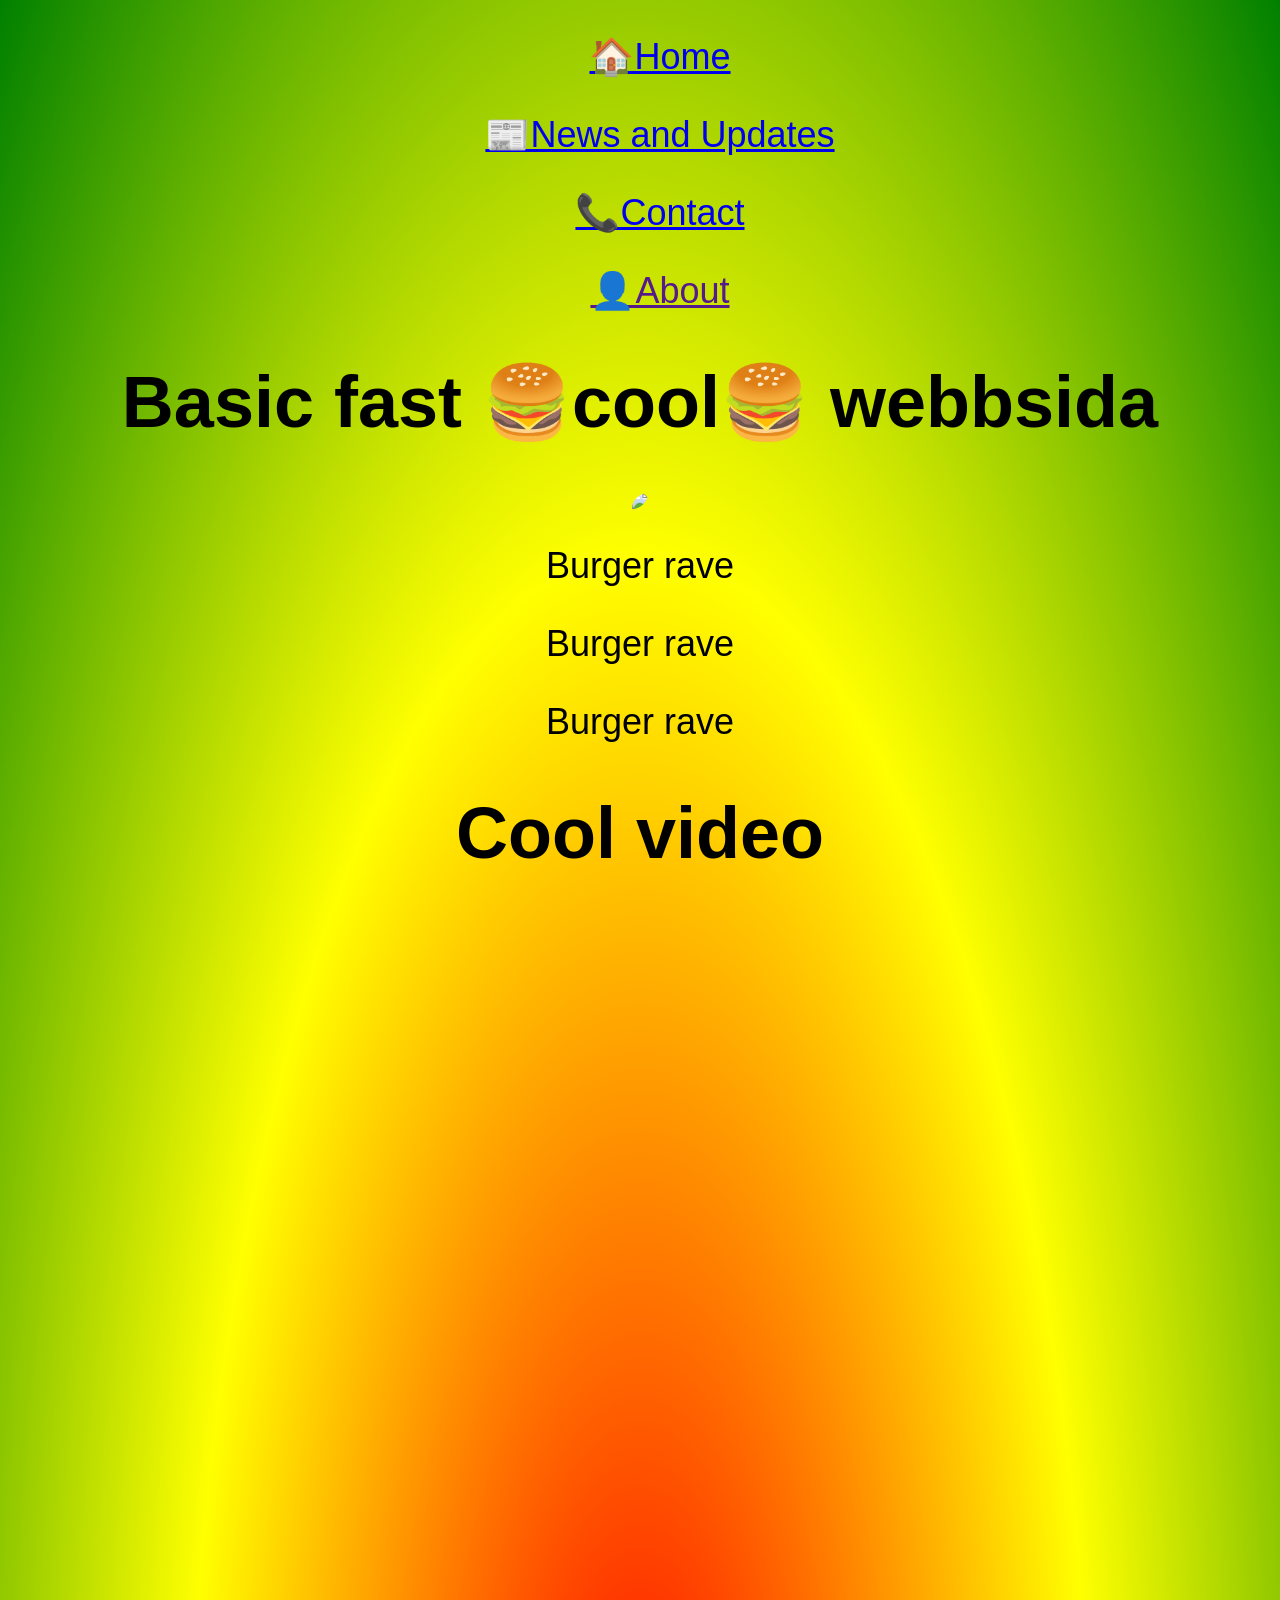
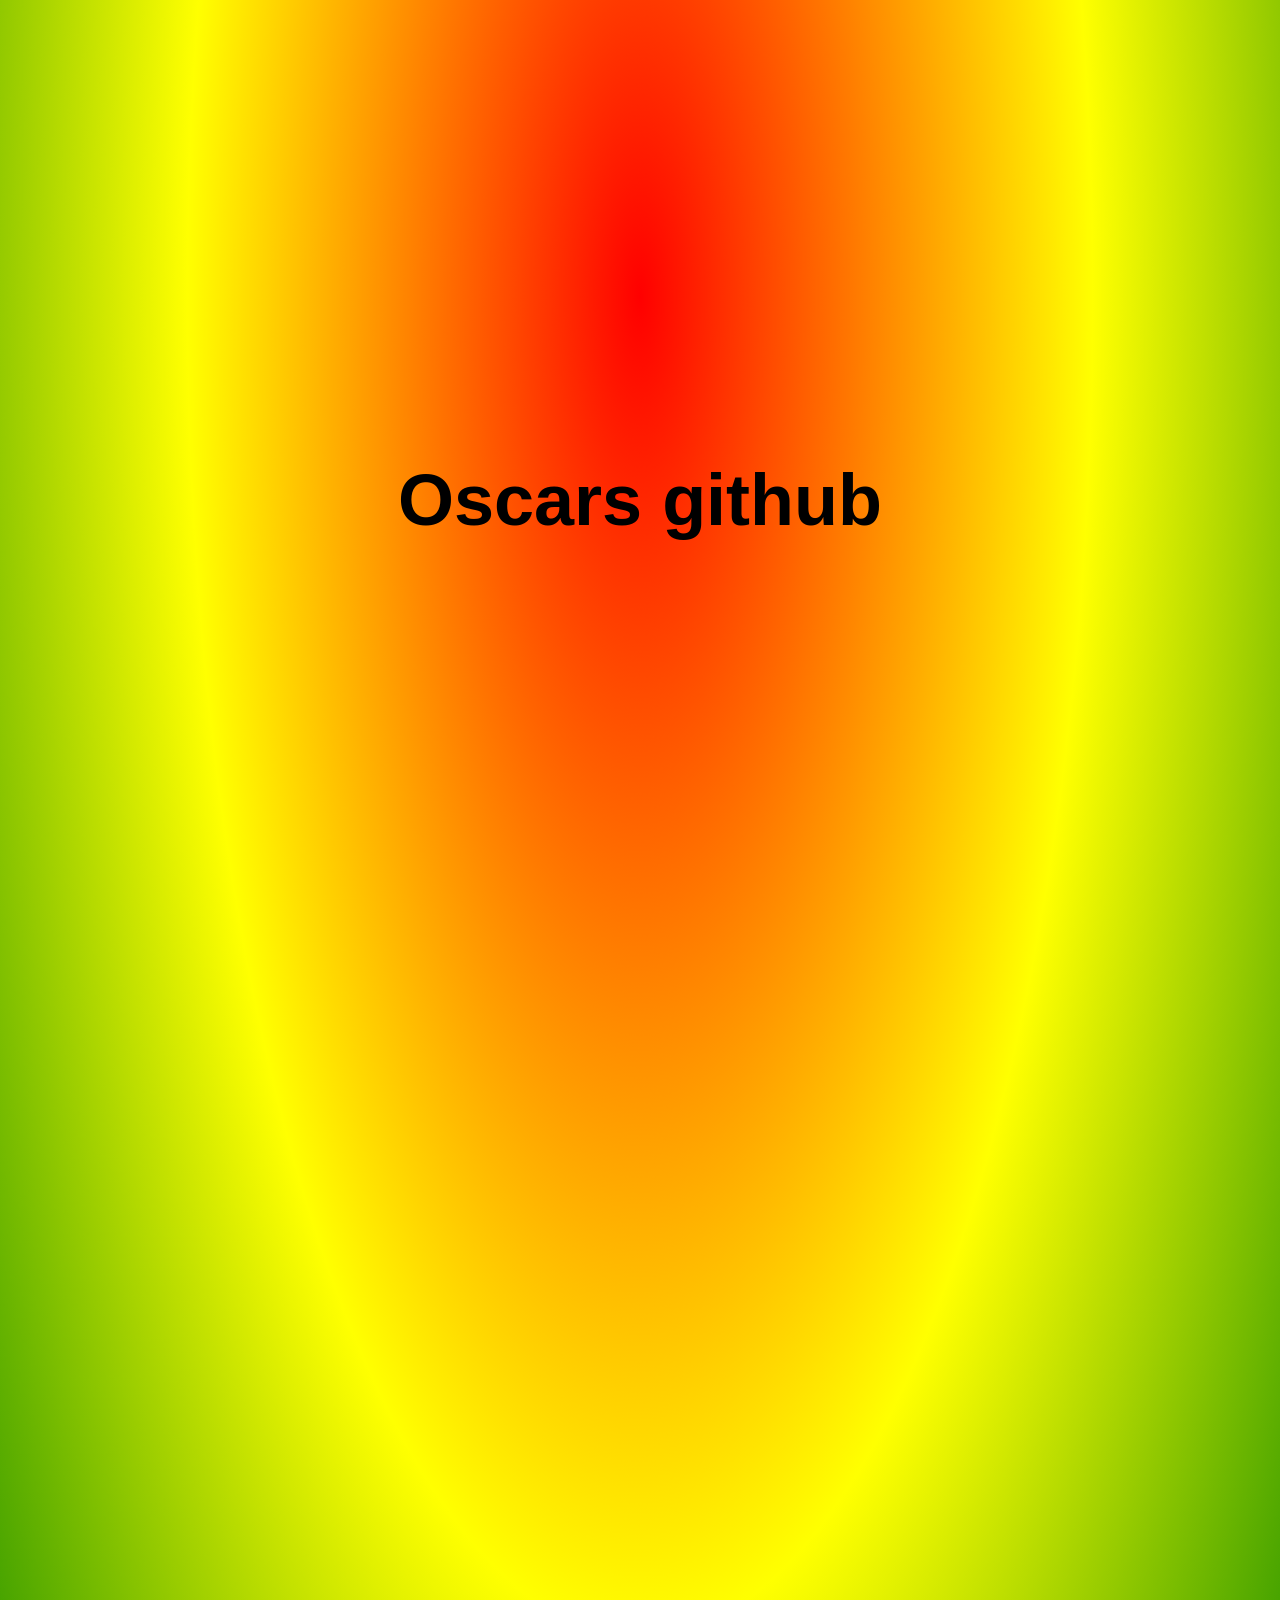
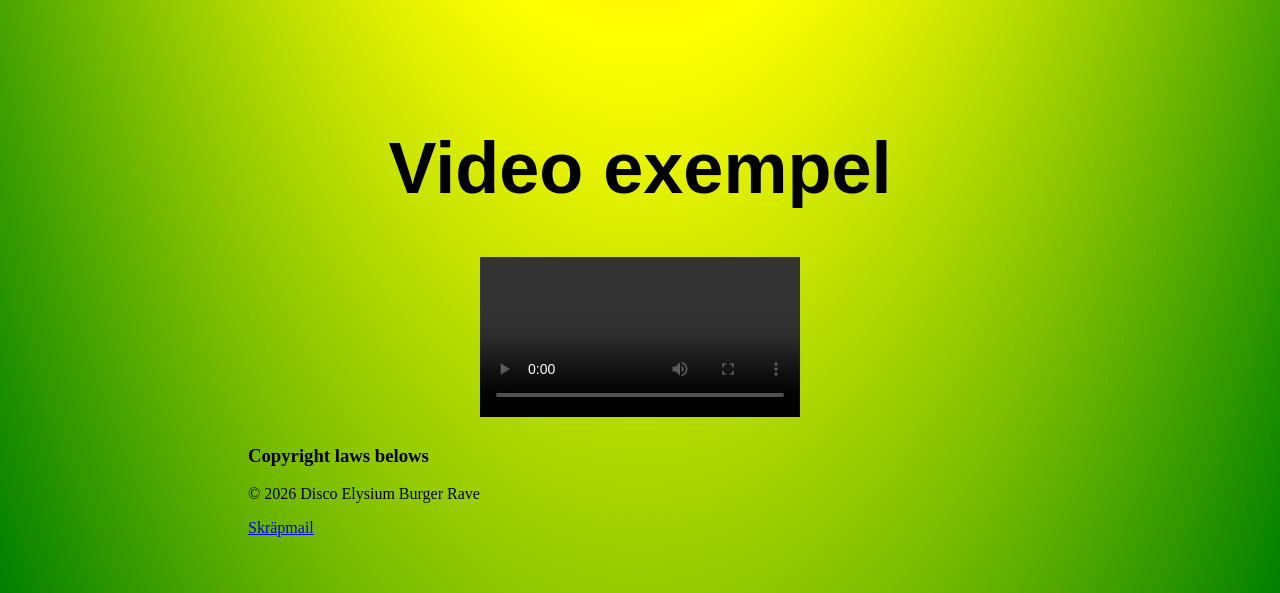
==== index.html @ f89dcb17 "Inital" ====
<!DOCTYPE html>
<html>
<meta charset="UTF-8">

<head>
    <link href="https://fonts.cdnfonts.com/css/open-dyslexic" rel="stylesheet">
    <link rel="stylesheet" href="Resources/CSS/myCss.css">
    <link rel="preconnect" href="https://fonts.googleapis.com">
    <link rel="preconnect" href="https://fonts.gstatic.com" crossorigin>
    <link href="https://fonts.googleapis.com/css2?family=Bangers&display=swap" rel="stylesheet">
    <title>En av många webbsidor</title>
</head>

<body>
    <div>
        <ul><a href="index.html">🏠Home</a></ul>
        <ul><a href="news.html">📰News and Updates</a></ul>
        <ul><a href="contact.html">📞Contact</a></ul>
        <ul><a class="active" href="">👤About</a></ul>
    </div>
    <div>
        <h1>Basic fast 🍔<strong>cool</strong>🍔 webbsida</h1>
        <div class="image_class_container">
            <img src="Resources/Imgs/disco-elysium-rave.gif">
        </div>
        <p>Burger rave</p>
        <p>Burger rave</p>
        <p>Burger rave</p>
    </div>
    <div>
        <h1>Cool video</h1>
        <div class ="image_container">
            <iframe width="1920" height="1080" src="https://www.youtube.com/embed/Gj5L9SYhoSE?si=VggMY72leBWcIpE0" title="YouTube video player" frameborder="0" allow="accelerometer; autoplay; clipboard-write; encrypted-media; gyroscope; picture-in-picture; web-share" referrerpolicy="strict-origin-when-cross-origin" allowfullscreen></iframe>
        </div>
    </div>
    <div>
        <h1>Oscars github</h1>
        <iframe width="1920" height="1080" src="https://www.nykoping.se/"frameborder="0" allow="accelerometer; autoplay; clipboard-write; encrypted-media; gyroscope; picture-in-picture; web-share" referrerpolicy="strict-origin-when-cross-origin" allowfullscreen></iframe>
    </div>
    <div>
        <h1>Video exempel</h1>
        <video width="320" controls>
            <source src="Resources/Vids/y2mate.com - Sandy Grounds  ARGrupp 3_1080p.mp4"type="video/mp4">
            Bungus
        </video>
    </div>
    <iframe src="footer.html" width="800px" style="border: none;"></iframe>
</body>

</html>
---- Resources/CSS/myCss.css ----
body{
    font-size: 36px;
    font-family: open;
    text-align: center;
     font-family: 'Open-Dyslexic', sans-serif;
     background-image: radial-gradient(red, yellow, green);
     
}
iframe{
  border-radius: 50px;
}
.bangers-regular {
  font-family: "Bangers", system-ui;
  font-weight: 400;
  font-style: normal;
}
.image_class_container{
  display: flex;
  justify-content: center;
  
}

img{
    border-radius: 50px 0px;
}
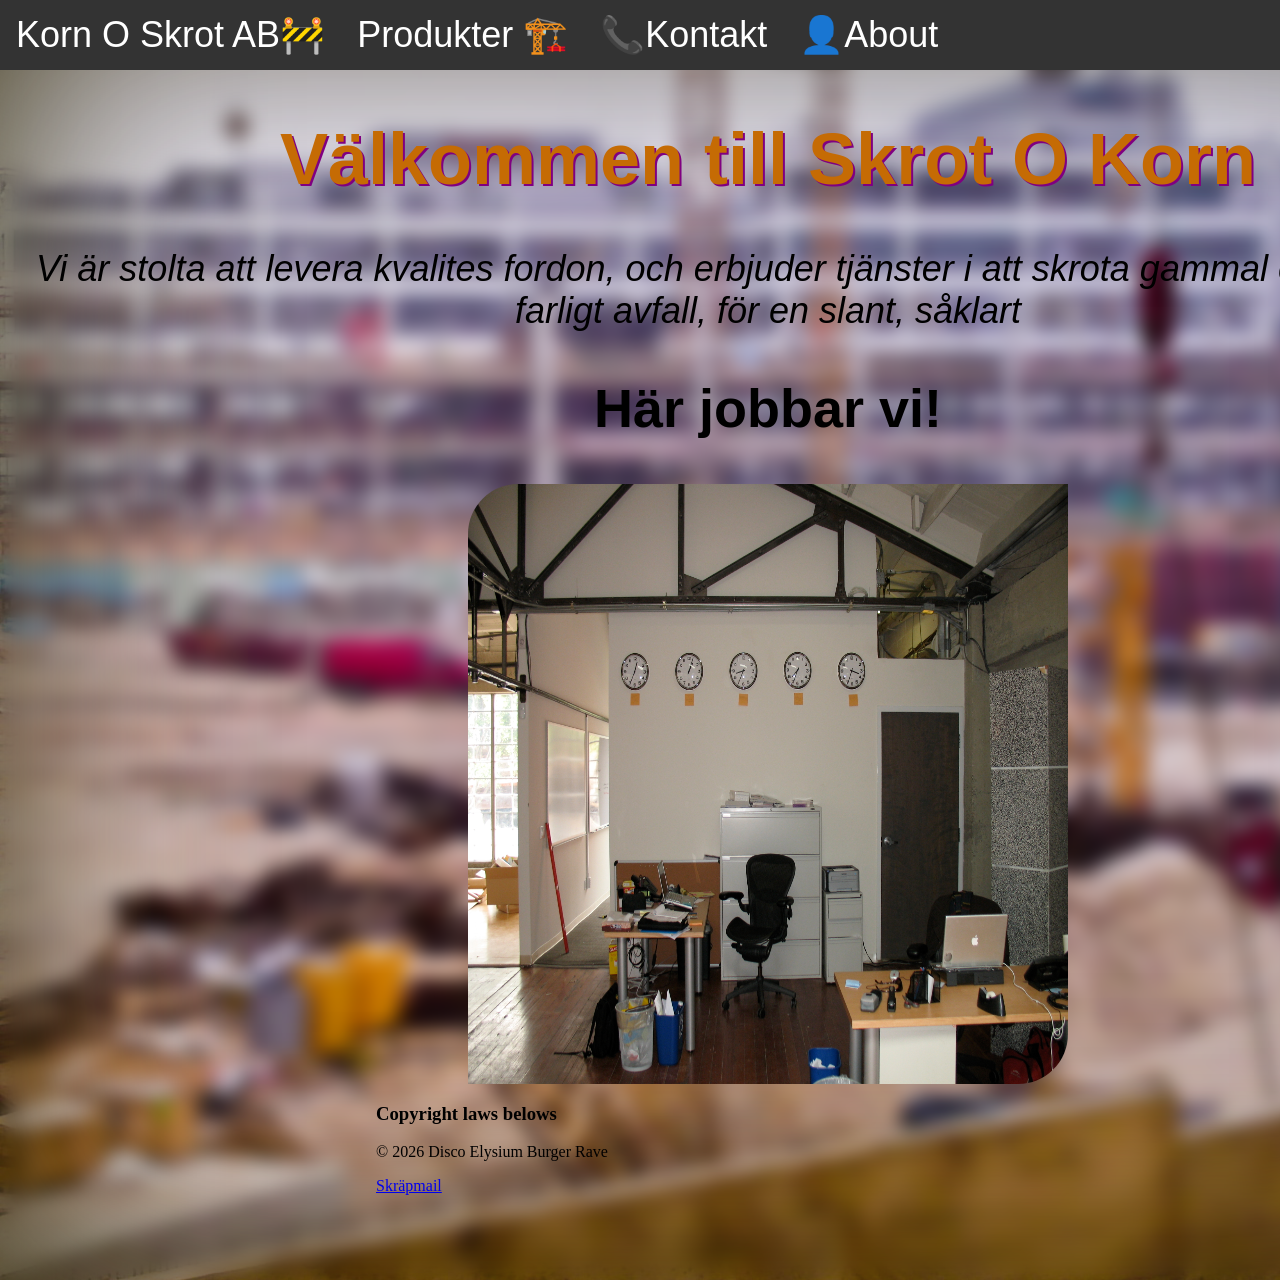
==== commit 488a52ea: "Part one done" ====
--- a/index.html
+++ b/index.html
@@ -11,39 +11,20 @@
     <title>En av många webbsidor</title>
 </head>
 
-<body>
-    <div>
-        <ul><a href="index.html">🏠Home</a></ul>
-        <ul><a href="news.html">📰News and Updates</a></ul>
-        <ul><a href="contact.html">📞Contact</a></ul>
-        <ul><a class="active" href="">👤About</a></ul>
-    </div>
-    <div>
-        <h1>Basic fast 🍔<strong>cool</strong>🍔 webbsida</h1>
+<body class ="backgroundimage">
+    <ul>
+        <li><a href="index.html">Korn O Skrot AB🚧</a></li>
+        <li><a href="products.html">Produkter 🏗️</a></li>
+        <li><a href="contact.html">📞Kontakt</a></li>
+        <li><a class="active" href="">👤About</a></li>
+    </ul>
+    <h1>Välkommen till Skrot O Korn</h1>
+    <p><i>Vi är stolta att levera kvalites fordon, och erbjuder tjänster i att skrota gammal elektronik och farligt avfall, för en slant, såklart</i></p>
+       <h2>Här jobbar vi!</h2>
         <div class="image_class_container">
-            <img src="Resources/Imgs/disco-elysium-rave.gif">
+            <img src="Resources/Imgs/office.jpg" style="height: 600px;  width: 600px">
         </div>
-        <p>Burger rave</p>
-        <p>Burger rave</p>
-        <p>Burger rave</p>
-    </div>
-    <div>
-        <h1>Cool video</h1>
-        <div class ="image_container">
-            <iframe width="1920" height="1080" src="https://www.youtube.com/embed/Gj5L9SYhoSE?si=VggMY72leBWcIpE0" title="YouTube video player" frameborder="0" allow="accelerometer; autoplay; clipboard-write; encrypted-media; gyroscope; picture-in-picture; web-share" referrerpolicy="strict-origin-when-cross-origin" allowfullscreen></iframe>
-        </div>
-    </div>
-    <div>
-        <h1>Oscars github</h1>
-        <iframe width="1920" height="1080" src="https://www.nykoping.se/"frameborder="0" allow="accelerometer; autoplay; clipboard-write; encrypted-media; gyroscope; picture-in-picture; web-share" referrerpolicy="strict-origin-when-cross-origin" allowfullscreen></iframe>
-    </div>
-    <div>
-        <h1>Video exempel</h1>
-        <video width="320" controls>
-            <source src="Resources/Vids/y2mate.com - Sandy Grounds  ARGrupp 3_1080p.mp4"type="video/mp4">
-            Bungus
-        </video>
-    </div>
+
     <iframe src="footer.html" width="800px" style="border: none;"></iframe>
 </body>
 
--- a/Resources/CSS/myCss.css
+++ b/Resources/CSS/myCss.css
@@ -1,25 +1,88 @@
+.backgroundimage {
+  backdrop-filter: blur(9.7px);
+  background-repeat: no-repeat;
+  background-attachment: fixed;
+  height: 120%;
+  width: 120%;
+  background: url(/Resources/Imgs/background.jpg)no-repeat center center fixed;
+  box-shadow: 0 0 1000px rgb(51, 43, 9) inset;
+}
+
+.center{
+  margin:20px;
+padding:0px;
+text-align: left;
+ display: flex;
+  justify-content: center;
+}
+table{
+  background-color: white;
+   border-style: dotted;
+  border-color: blue;
+}
+th, td {
+  padding-top: 10px;
+  padding-bottom: 20px;
+  padding-left: 30px;
+  padding-right: 40px;
+  border-style: solid;
+  border-color: rgb(255, 30, 0);
+}
 body{
-    font-size: 36px;
+margin:0px;
+padding:0px;
+min-height: 100vw;
+height: 100%;
+ font-size: 36px;
     font-family: open;
     text-align: center;
      font-family: 'Open-Dyslexic', sans-serif;
-     background-image: radial-gradient(red, yellow, green);
-     
 }
-iframe{
+h1{
+  color: rgb(197, 107, 4);
+  text-shadow: 2px 2px purple;
+}
+iframe {
   border-radius: 50px;
 }
+
 .bangers-regular {
   font-family: "Bangers", system-ui;
   font-weight: 400;
   font-style: normal;
 }
-.image_class_container{
+
+.image_class_container {
   display: flex;
   justify-content: center;
-  
+
 }
 
-img{
-    border-radius: 50px 0px;
+img {
+  border-radius: 50px 0px;
+  height: 600px;  width: 600px
 }
+
+ul {
+  list-style-type: none;
+  margin: 0;
+  padding: 0;
+  overflow: hidden;
+  background-color: #333333;
+}
+
+ul li {
+  float: left;
+}
+
+ul li a {
+  display: block;
+  color: white;
+  text-align: center;
+  padding: 14px 16px;
+  text-decoration: none;
+}
+
+ul li a:hover {
+  background-color: #111111;
+}
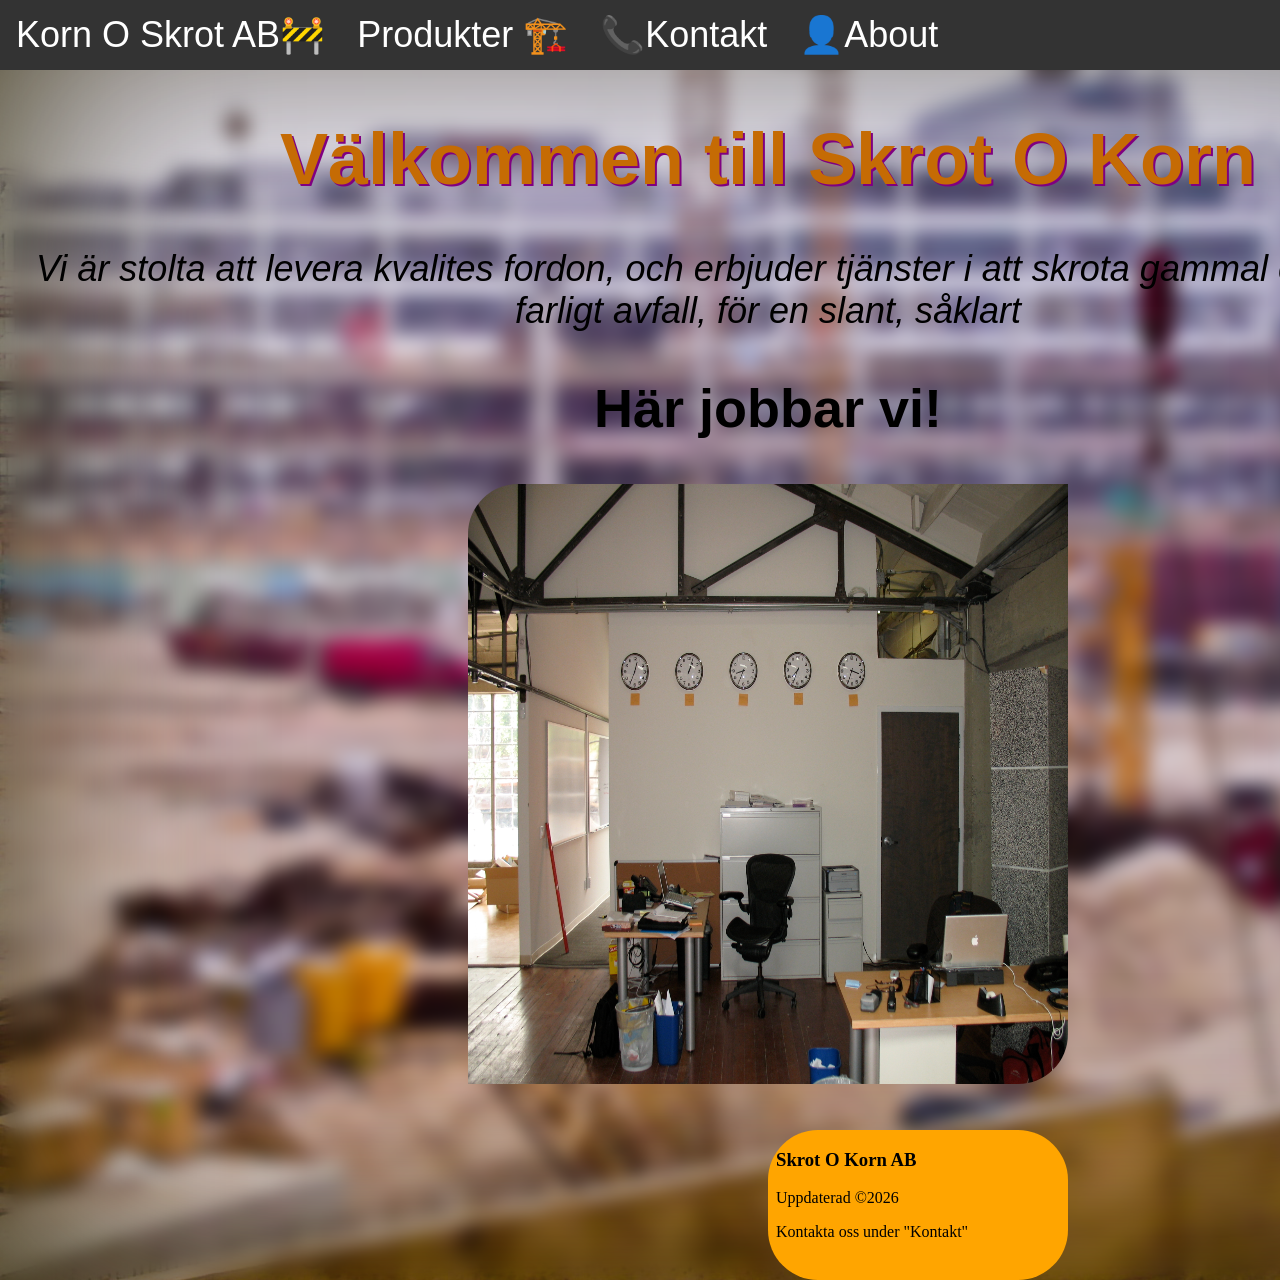
==== commit f9f17156: "Skrot o Korn part 2" ====
--- a/index.html
+++ b/index.html
@@ -3,6 +3,8 @@
 <meta charset="UTF-8">
 
 <head>
+    <meta name="viewport" content="width=device-width, initial-scale=1.0">
+
     <link href="https://fonts.cdnfonts.com/css/open-dyslexic" rel="stylesheet">
     <link rel="stylesheet" href="Resources/CSS/myCss.css">
     <link rel="preconnect" href="https://fonts.googleapis.com">
@@ -11,7 +13,7 @@
     <title>En av många webbsidor</title>
 </head>
 
-<body class ="backgroundimage">
+<body class="backgroundimage">
     <ul>
         <li><a href="index.html">Korn O Skrot AB🚧</a></li>
         <li><a href="products.html">Produkter 🏗️</a></li>
@@ -19,13 +21,14 @@
         <li><a class="active" href="">👤About</a></li>
     </ul>
     <h1>Välkommen till Skrot O Korn</h1>
-    <p><i>Vi är stolta att levera kvalites fordon, och erbjuder tjänster i att skrota gammal elektronik och farligt avfall, för en slant, såklart</i></p>
-       <h2>Här jobbar vi!</h2>
-        <div class="image_class_container">
-            <img src="Resources/Imgs/office.jpg" style="height: 600px;  width: 600px">
-        </div>
+    <p><i>Vi är stolta att levera kvalites fordon, och erbjuder tjänster i att skrota gammal elektronik och farligt
+            avfall, för en slant, såklart</i></p>
+    <h2>Här jobbar vi!</h2>
+    <div class="image_class_container">
+        <img src="Resources/Imgs/office.jpg" style="height: 600px;  width: 600px">
+    </div>
 
-    <iframe src="footer.html" width="800px" style="border: none;"></iframe>
+    <iframe src="footer.html" width="800px" style="border: none; " class="footer"></iframe>
 </body>
 
 </html>
--- a/Resources/CSS/myCss.css
+++ b/Resources/CSS/myCss.css
@@ -8,19 +8,71 @@
   box-shadow: 0 0 1000px rgb(51, 43, 9) inset;
 }
 
-.center{
-  margin:20px;
-padding:0px;
-text-align: left;
- display: flex;
+form {
+  display: block;
+  justify-content: center;
+  width: auto;
+  height: auto;
+  background-color: rgba(245, 222, 179, 0.753);
+  border-style: solid;
+  border-width: 25px;
+  border-color: wheat;
+}
+
+.footer {
+  position: absolute;
+  bottom: 0;
+  width: auto;
+  font-size: 50px;
+  background-color: orange;
+  color: white;
+}
+
+.center {
+  margin: 20px;
+  padding: 0px;
+  text-align: left;
+  display: flex;
   justify-content: center;
 }
-table{
+
+input {
+  font-size: 26px;
+}
+
+input[type=text],
+select {
+  width: 90%;
+  padding: 12px 20px;
+  margin: 8px 0;
+  display: inline-block;
+}
+
+input[type=checkbox],
+input[type=radio] {
+  transform: scale(2);
+}
+
+input[type=submit] {
+  display: inline-block;
+
+  transform: scale(2);
+  font-family: 'Open-Dyslexic', sans-serif;
+  font-size: 24px;
+}
+
+input[type=submit]:hover {
+  background-color: #45a049;
+}
+
+table {
   background-color: white;
-   border-style: dotted;
+  border-style: dotted;
   border-color: blue;
 }
-th, td {
+
+th,
+td {
   padding-top: 10px;
   padding-bottom: 20px;
   padding-left: 30px;
@@ -28,20 +80,23 @@
   border-style: solid;
   border-color: rgb(255, 30, 0);
 }
-body{
-margin:0px;
-padding:0px;
-min-height: 100vw;
-height: 100%;
- font-size: 36px;
-    font-family: open;
-    text-align: center;
-     font-family: 'Open-Dyslexic', sans-serif;
+
+body {
+  margin: 0px;
+  padding: 0px;
+  min-height: 100vw;
+  height: 100%;
+  font-size: 36px;
+  font-family: open;
+  text-align: center;
+  font-family: 'Open-Dyslexic', sans-serif;
 }
-h1{
+
+h1 {
   color: rgb(197, 107, 4);
   text-shadow: 2px 2px purple;
 }
+
 iframe {
   border-radius: 50px;
 }
@@ -60,7 +115,8 @@
 
 img {
   border-radius: 50px 0px;
-  height: 600px;  width: 600px
+  height: 600px;
+  width: 600px
 }
 
 ul {
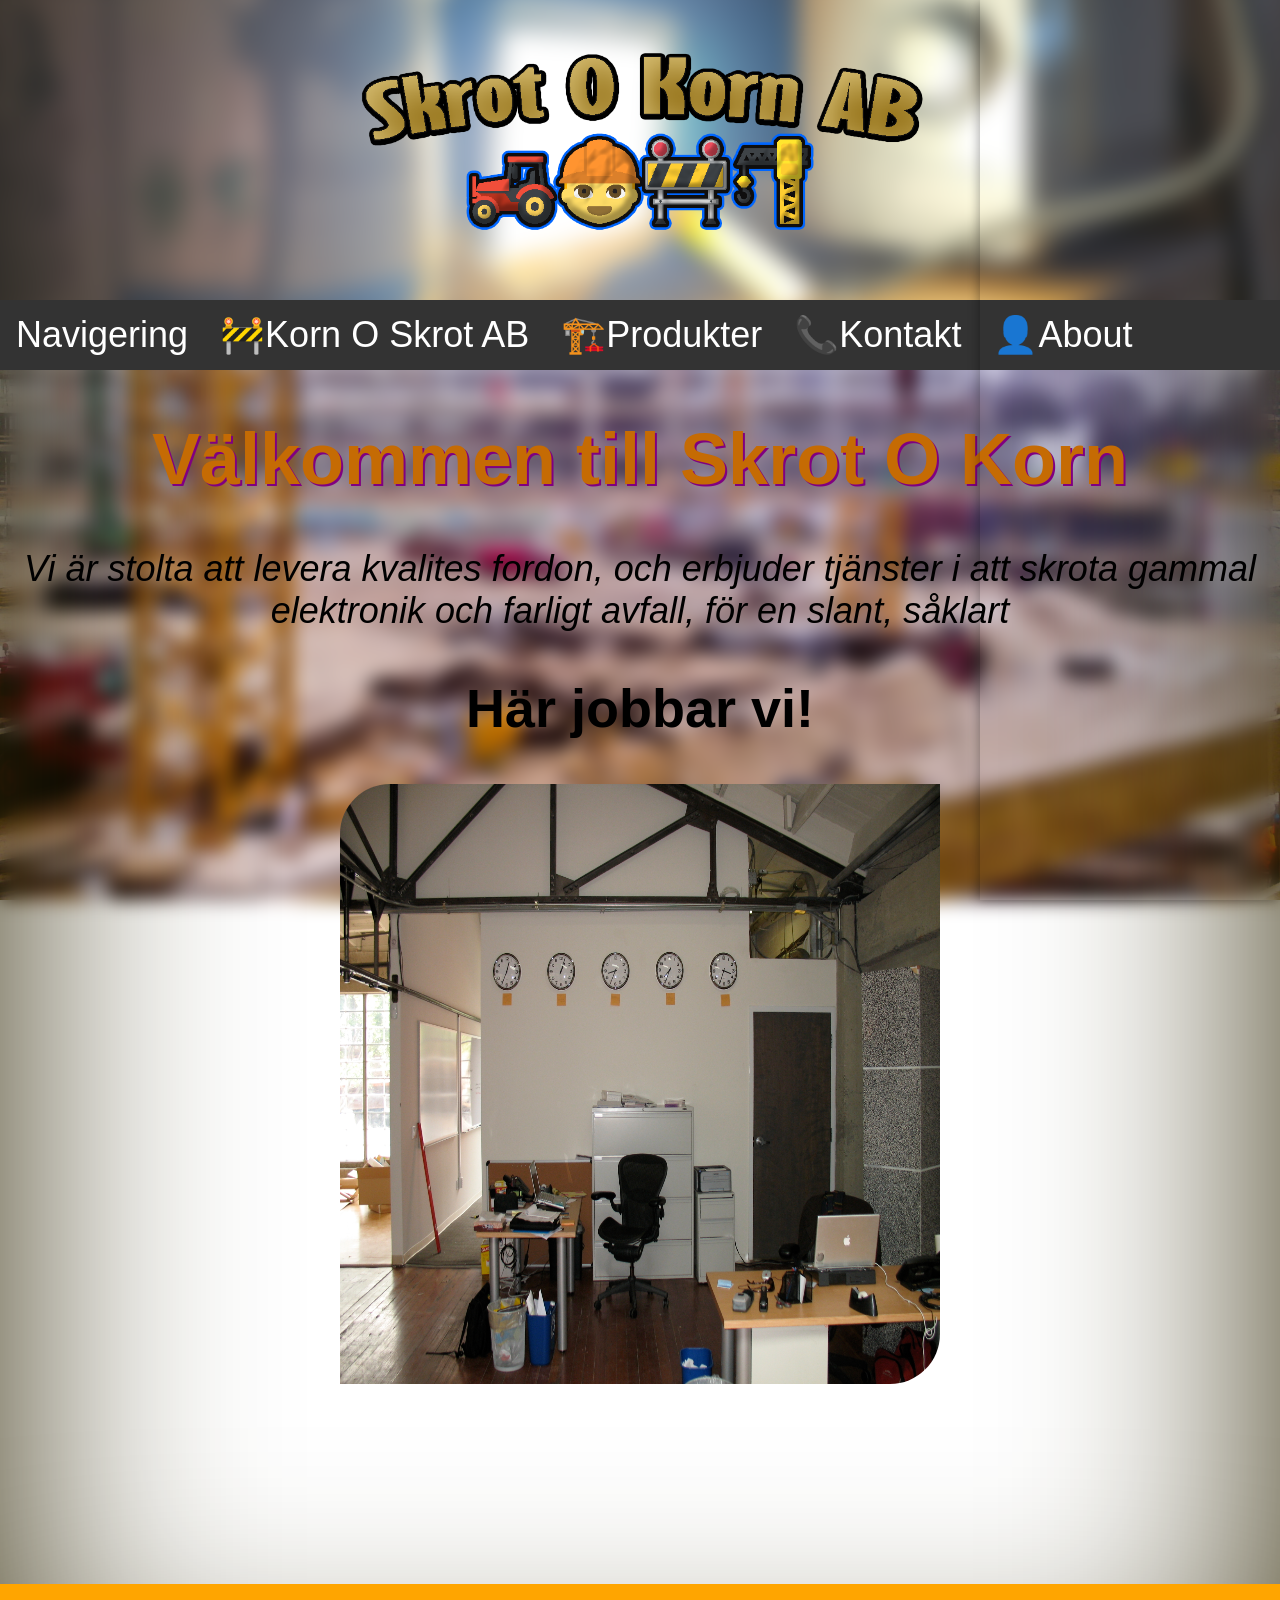
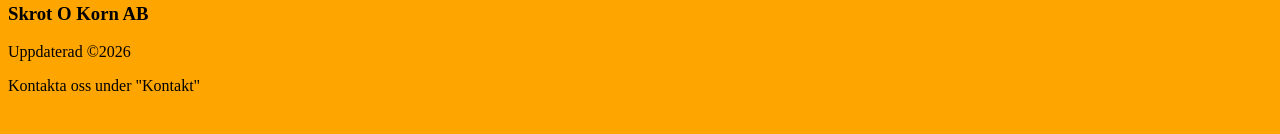
==== commit 76e05d25: "Ad banner, mainview and page optimising" ====
--- a/index.html
+++ b/index.html
@@ -12,23 +12,33 @@
     <link href="https://fonts.googleapis.com/css2?family=Bangers&display=swap" rel="stylesheet">
     <title>En av många webbsidor</title>
 </head>
+<header>
+    <img src="/Resources/Imgs/SkrotOKornAbLogga.png">
+</header>
 
 <body class="backgroundimage">
     <ul>
-        <li><a href="index.html">Korn O Skrot AB🚧</a></li>
-        <li><a href="products.html">Produkter 🏗️</a></li>
+        <li><a href="">Navigering</a></li>
+        <li><a href="index.html">🚧Korn O Skrot AB</a></li>
+        <li><a href="products.html">🏗️Produkter </a></li>
         <li><a href="contact.html">📞Kontakt</a></li>
         <li><a class="active" href="">👤About</a></li>
     </ul>
-    <h1>Välkommen till Skrot O Korn</h1>
-    <p><i>Vi är stolta att levera kvalites fordon, och erbjuder tjänster i att skrota gammal elektronik och farligt
-            avfall, för en slant, såklart</i></p>
-    <h2>Här jobbar vi!</h2>
-    <div class="image_class_container">
-        <img src="Resources/Imgs/office.jpg" style="height: 600px;  width: 600px">
-    </div>
+    <main>
+        <h1>Välkommen till Skrot O Korn</h1>
+        <p><i>Vi är stolta att levera kvalites fordon, och erbjuder tjänster i att skrota gammal elektronik och farligt
+                avfall, för en slant, såklart</i></p>
+        <h2>Här jobbar vi!</h2>
+        <div class="image_class_container">
+            <img src="Resources/Imgs/office.jpg" style="height: 600px;  width: 600px">
+        </div>
+        <iframe class="ad-iframe" src="https://www.youtube.com/embed/Sl419s0gPNw?si=6sgKW5ChNeND9oLH"
+            title="YouTube video player" frameborder="0"
+            allow="accelerometer; autoplay; clipboard-write; encrypted-media; gyroscope; picture-in-picture; web-share"
+            referrerpolicy="strict-origin-when-cross-origin" allowfullscreen></iframe>
 
-    <iframe src="footer.html" width="800px" style="border: none; " class="footer"></iframe>
+    </main>
+    <iframe src="footer.html" class="footer"></iframe>
 </body>
 
 </html>
--- a/Resources/CSS/myCss.css
+++ b/Resources/CSS/myCss.css
@@ -1,11 +1,70 @@
 .backgroundimage {
   backdrop-filter: blur(9.7px);
-  background-repeat: no-repeat;
-  background-attachment: fixed;
-  height: 120%;
-  width: 120%;
+
   background: url(/Resources/Imgs/background.jpg)no-repeat center center fixed;
   box-shadow: 0 0 1000px rgb(51, 43, 9) inset;
+  background-size: cover
+}
+
+html {
+  height: 100%;
+  margin: 0;
+}
+
+header {
+  position: relative;
+  display: flex;
+  justify-content: center;
+  align-items: center;
+  height: 300px;
+  /* adjust as needed */
+  overflow: hidden;
+
+}
+
+header::before {
+  content: "";
+  position: absolute;
+  top: 0;
+  left: 0;
+  width: 100%;
+  height: 100%;
+  background: url(/Resources/Imgs/Construction_jpeg.jpg) no-repeat center center;
+  background-size: cover;
+  filter: blur(10px);
+  /* adjust blur amount */
+  transform: scale(1.2);
+  /* optional: slightly zoomed out so edges don’t show empty space */
+  z-index: -1;
+  /* behind header content */
+}
+
+header h1 {
+  font-size: 50px;
+  color: #45a049;
+  margin-left: 15px;
+}
+
+header img {
+  height: auto;
+  display: block;
+
+}
+
+body {
+  margin: 0;
+  min-height: 100vh;
+
+  display: flex;
+  flex-direction: column;
+
+  font-size: 36px;
+  text-align: center;
+  font-family: 'Open-Dyslexic', sans-serif;
+}
+
+main {
+  flex: 1;
 }
 
 form {
@@ -17,15 +76,16 @@
   border-style: solid;
   border-width: 25px;
   border-color: wheat;
+
 }
 
 .footer {
-  position: absolute;
-  bottom: 0;
-  width: auto;
-  font-size: 50px;
+  z-index: 10;
+  border-radius: 0;
+  display: block;
+  width: 100%;
+  border: none;
   background-color: orange;
-  color: white;
 }
 
 .center {
@@ -40,6 +100,31 @@
   font-size: 26px;
 }
 
+ /* Sticky right iframe */
+    .ad-iframe {
+      border-radius: 0;
+      position: fixed;   /* sticks to viewport */
+      top: 0;
+      right: 0;
+      width: 300px;      /* adjust as needed */
+      height: 100vh;     /* always full viewport height */
+      border: none;
+      box-shadow: -2px 0 10px rgba(0,0,0,0.3);
+      z-index: 1000;
+    }
+
+    /* Main content should not go under the iframe */
+    .content {
+      margin-right: 300px; /* same as iframe width */
+      padding: 20px;
+    }
+
+    /* Optional: make iframe responsive inside for images/videos */
+    .ad-iframe iframe, .ad-iframe video, .ad-iframe img {
+      width: 100%;
+      height: 100%;
+      object-fit: cover; /* covers the whole iframe area */
+    }
 input[type=text],
 select {
   width: 90%;
@@ -68,7 +153,7 @@
 table {
   background-color: white;
   border-style: dotted;
-  border-color: blue;
+  border-color: rgb(18, 130, 63);
 }
 
 th,
@@ -81,16 +166,7 @@
   border-color: rgb(255, 30, 0);
 }
 
-body {
-  margin: 0px;
-  padding: 0px;
-  min-height: 100vw;
-  height: 100%;
-  font-size: 36px;
-  font-family: open;
-  text-align: center;
-  font-family: 'Open-Dyslexic', sans-serif;
-}
+
 
 h1 {
   color: rgb(197, 107, 4);
@@ -110,6 +186,7 @@
 .image_class_container {
   display: flex;
   justify-content: center;
+  margin-bottom: 200px;
 
 }
 
